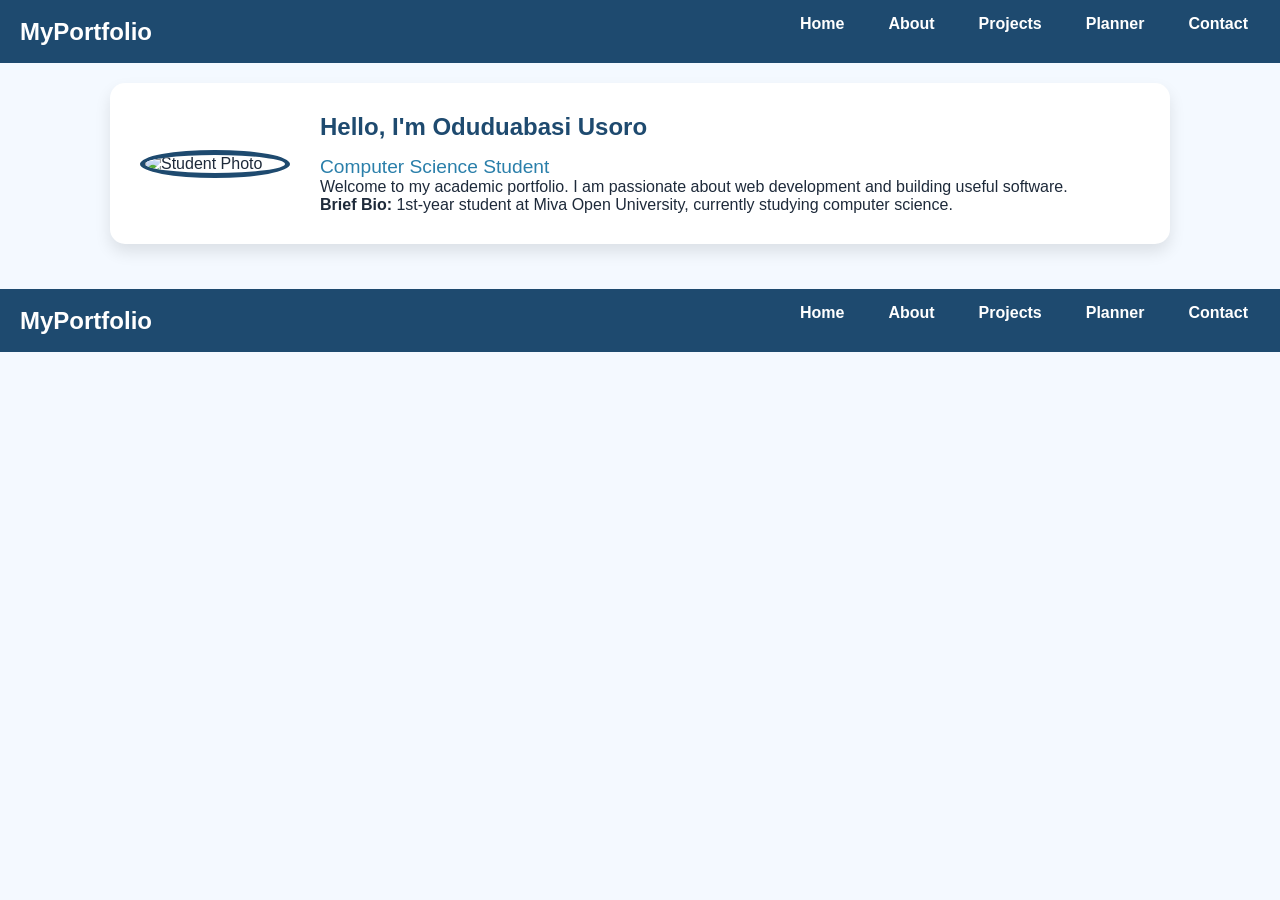
==== index.html @ f34a3c06 "portfolio project" ====
<!DOCTYPE html>
<html lang="en">
<head>
    <meta charset="UTF-8">
    <meta name="viewport" content="width=device-width, initial-scale=1.0">
    <title>Home - Oduduabasi Usoro</title>
    <link rel="stylesheet" href="style.css">
</head>
<body>
    <nav>
        <h1>MyPortfolio</h1>
        <ul>
            <li><a href="index.html">Home</a></li>
            <li><a href="about.html">About</a></li>
            <li><a href="projects.html">Projects</a></li>
            <li><a href="planner.html">Planner</a></li>
            <li><a href="contact.html">Contact</a></li>
        </ul>
    </nav>
    <main class="container">
        <div class="card" style="display: flex; align-items: center; gap: 30px; flex-wrap: wrap;">
            <img src="https://i.pravatar.cc/200" alt="Student Photo" style="border-radius: 50%; border: 5px solid #1e4a6f; width: 150px;">
            <div>
                <h2>Hello, I'm Oduduabasi Usoro</h2>
                <p style="font-size: 1.2rem; color: #2a7faa;">Computer Science Student</p>
                <p>Welcome to my academic portfolio. I am passionate about web development and building useful software.</p>
                <p><strong>Brief Bio:</strong> 1st-year student at Miva Open University, currently studying computer science.</p>
            </div>
        </div>
    </main>
    <script src="script.js"></script>
</body>

    <nav>
        <h1>MyPortfolio</h1>
        <ul>
            <li><a href="index.html">Home</a></li>
            <li><a href="about.html">About</a></li>
            <li><a href="projects.html">Projects</a></li>
            <li><a href="planner.html">Planner</a></li>
            <li><a href="contact.html">Contact</a></li>
        </ul>
    </nav>

</html>
---- style.css ----
/* ---------- RESET & BASE ---------- */
* {
    margin: 0;
    padding: 0;
    box-sizing: border-box;
}
body {
    font-family: Arial, sans-serif;
    background: #f4f9ff;
    color: #1e2a3a;
}
.container {
    max-width: 1100px;
    margin: 0 auto;
    padding: 20px;
}

/* ---------- COLOR SCHEME ---------- */
:root {
    --primary: #1e4a6f;
    --secondary: #2a7faa;
    --light-bg: #ffffff;
    --shadow: 0 8px 16px rgba(0,0,0,0.1);
}

/* ---------- NAVIGATION (FLEXBOX) ---------- */
nav {
    background: var(--primary);
    padding: 15px 20px;
    display: flex;
    justify-content: space-between;
    align-items: center;
    flex-wrap: wrap;
}
nav h1 {
    color: white;
    font-size: 1.5rem;
}
nav ul {
    list-style: none;
    display: flex;
    gap: 20px;
    flex-wrap: wrap;
}
nav ul li a {
    color: white;
    text-decoration: none;
    font-weight: bold;
    padding: 8px 12px;
    border-radius: 5px;
    transition: background 0.3s, transform 0.2s;
}
nav ul li a:hover {
    background: var(--secondary);
    transform: scale(1.05);
}

/* ---------- CARDS & LAYOUT ---------- */
.card {
    background: var(--light-bg);
    padding: 30px;
    border-radius: 15px;
    box-shadow: var(--shadow);
    margin-bottom: 25px;
}
h2 {
    color: var(--primary);
    margin-bottom: 15px;
}

/* ---------- ABOUT PAGE: TABLE & LISTS ---------- */
table {
    width: 100%;
    border-collapse: collapse;
    margin: 15px 0;
}
table th, table td {
    border: 1px solid #ccc;
    padding: 10px;
    text-align: left;
}
table th {
    background: var(--primary);
    color: white;
}
ul, ol {
    margin-left: 25px;
    margin-bottom: 15px;
}

/* ---------- PROJECTS PAGE: CSS GRID ---------- */
.project-grid {
    display: grid;
    grid-template-columns: repeat(auto-fit, minmax(250px, 1fr));
    gap: 25px;
    margin-top: 15px;
}
.project-card {
    background: white;
    border-radius: 12px;
    overflow: hidden;
    box-shadow: var(--shadow);
    transition: transform 0.3s ease, box-shadow 0.3s ease;
}
.project-card:hover {
    transform: translateY(-8px);
    box-shadow: 0 12px 24px rgba(0,0,0,0.15);
}
.project-card img {
    width: 100%;
    height: 180px;
    object-fit: cover;
}
.project-card .info {
    padding: 15px;
}
.project-card a {
    color: var(--secondary);
    text-decoration: none;
    font-weight: bold;
}

/* ---------- PLANNER / CONTACT FORM ---------- */
.input-group {
    display: flex;
    gap: 10px;
    margin-bottom: 20px;
    flex-wrap: wrap;
}
input, textarea {
    width: 100%;
    padding: 12px;
    border: 2px solid #ddd;
    border-radius: 8px;
    font-size: 1rem;
    transition: border 0.3s;
}
input:focus, textarea:focus {
    border-color: var(--secondary);
    outline: none;
}
button {
    background: var(--primary);
    color: white;
    border: none;
    padding: 12px 25px;
    border-radius: 8px;
    font-weight: bold;
    cursor: pointer;
    transition: background 0.3s, transform 0.2s;
}
button:hover {
    background: var(--secondary);
    transform: scale(1.03);
}
.task-item {
    background: #f0f7ff;
    padding: 12px 15px;
    border-radius: 8px;
    display: flex;
    justify-content: space-between;
    align-items: center;
    margin-bottom: 10px;
}
.task-item .actions button {
    padding: 5px 12px;
    font-size: 0.8rem;
    margin-left: 5px;
}
.completed {
    text-decoration: line-through;
    opacity: 0.6;
}

/* ---------- MULTIMEDIA (Audio) ---------- */
audio {
    width: 100%;
    margin-top: 15px;
}

/* ---------- RESPONSIVE (MOBILE-FRIENDLY) ---------- */
@media (max-width: 768px) {
    nav {
        flex-direction: column;
        text-align: center;
        gap: 12px;
    }
    nav ul {
        justify-content: center;
        gap: 10px;
    }
    .input-group {
        flex-direction: column;
    }
    .project-grid {
        grid-template-columns: 1fr; /* Stacks cards on mobile */
    }
    .task-item {
        flex-direction: column;
        gap: 10px;
        align-items: stretch;
        text-align: center;
    }
}

/* ---------- REQUIRED ANIMATION (Fade-in) ---------- */
main {
    animation: fadeIn 0.8s ease-in;
}
@keyframes fadeIn {
    0% { opacity: 0; transform: translateY(20px); }
    100% { opacity: 1; transform: translateY(0); }
}
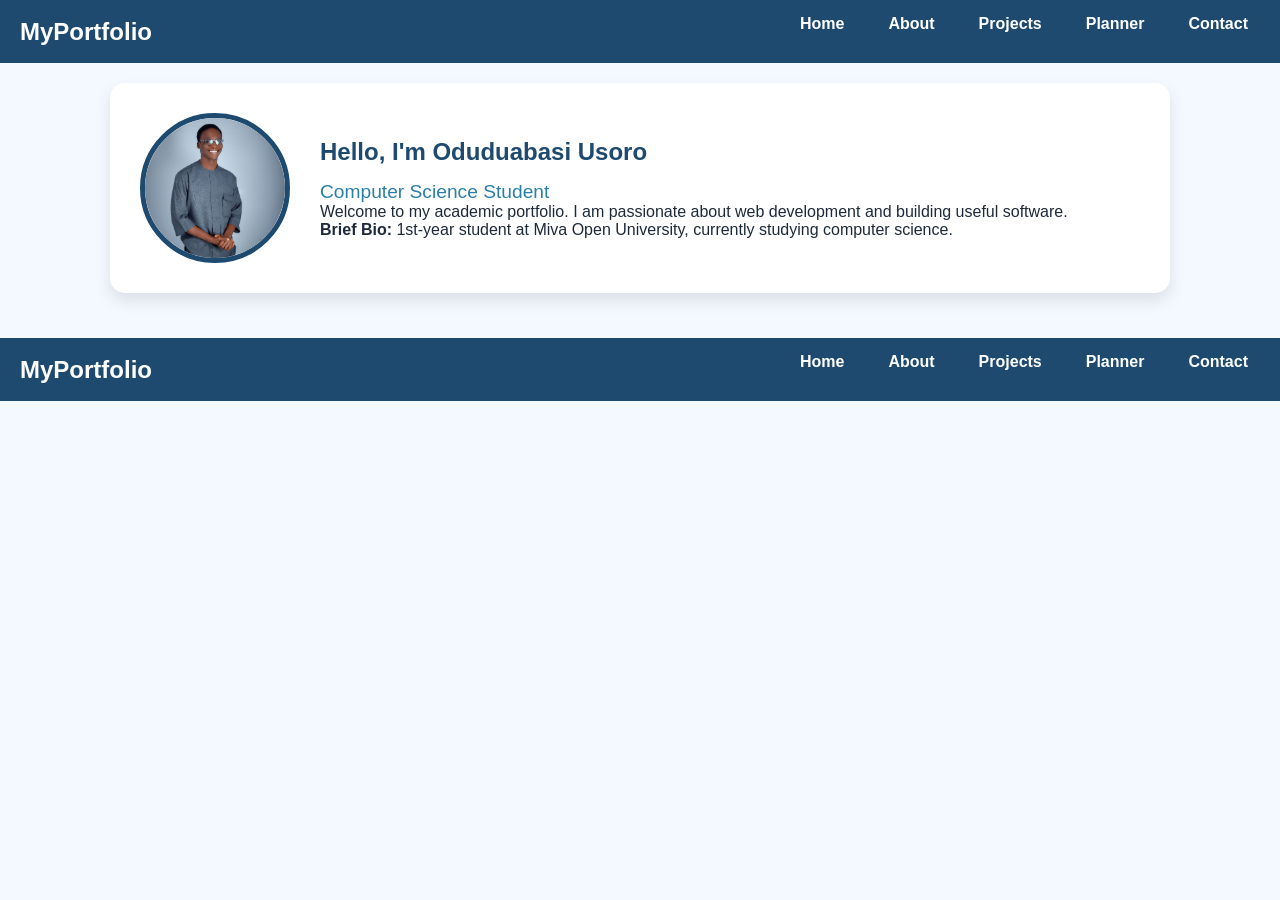
==== commit 125361f3: "changes to project" ====
--- a/index.html
+++ b/index.html
@@ -19,7 +19,7 @@
     </nav>
     <main class="container">
         <div class="card" style="display: flex; align-items: center; gap: 30px; flex-wrap: wrap;">
-            <img src="https://i.pravatar.cc/200" alt="Student Photo" style="border-radius: 50%; border: 5px solid #1e4a6f; width: 150px;">
+            <img src="my-photo.jpg" alt="Oduduabasi Usoro - Student Photo" style="border-radius: 50%; border: 5px solid #1e4a6f; width: 150px; height: 150px; object-fit: cover;">
             <div>
                 <h2>Hello, I'm Oduduabasi Usoro</h2>
                 <p style="font-size: 1.2rem; color: #2a7faa;">Computer Science Student</p>
